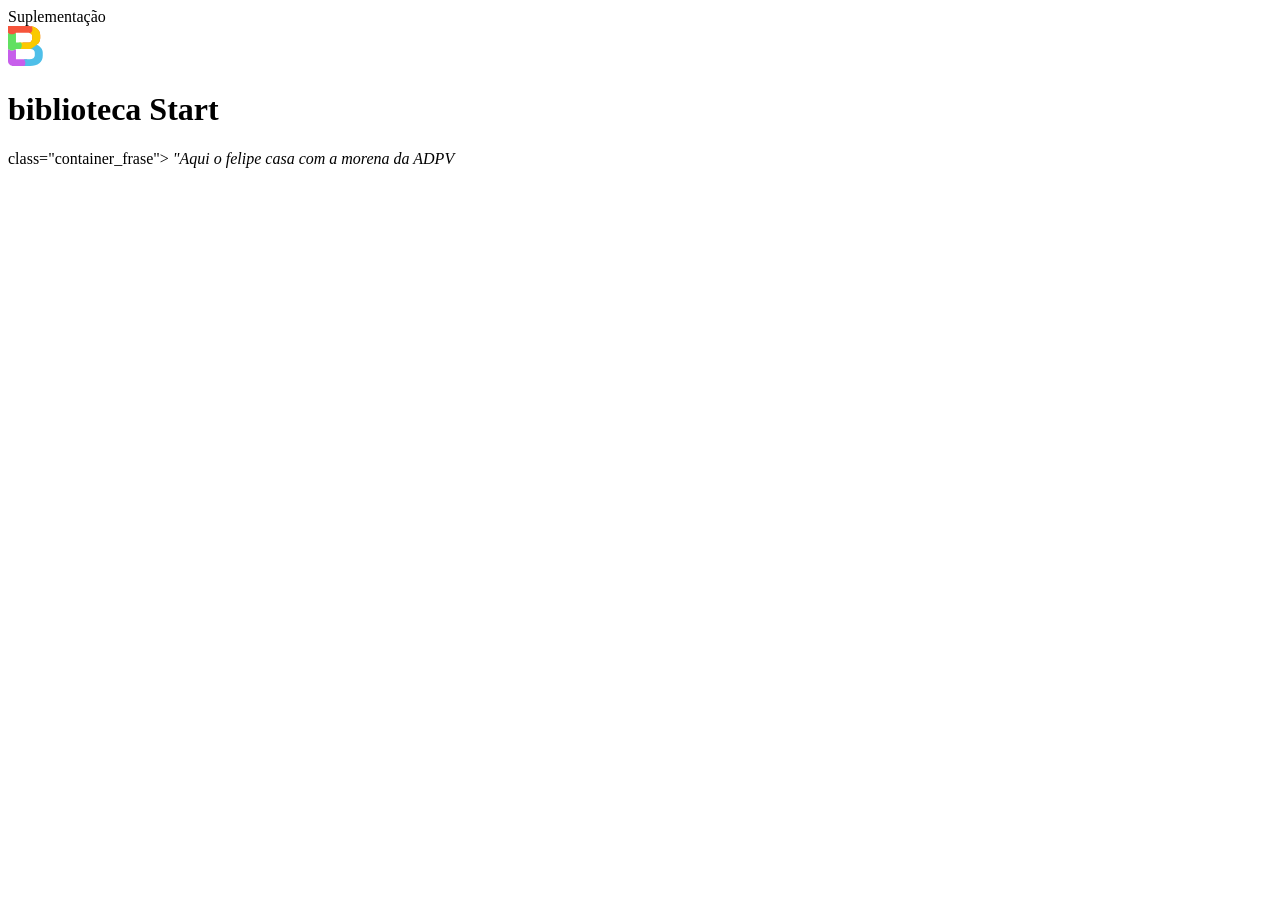
==== index.html @ fd07e5c8 "f" ====
<!DOCTYPE html>
<html lang="pt-br">
<head>
    <meta charset="UTF-8">
    <meta name="viewport" content="width"=device-width< initial-scale=1.0>
    <link rel="stylesheet" href="style.css">
    <tittle> Suplementação </tittle>
</head>
<body>
    <header class="cabecalho">
        <div class="container">
            <img src="img/Logo.svg" class="container_imagem">
            <h1 class="container_titulo">
                biblioteca <b>Start</b>
                </h1>
                <p>class="container_frase">
                    <i>"Aqui o felipe casa com a morena da ADPV</i>
                </p>
                </div>
                </header>
                </body>
                </html>
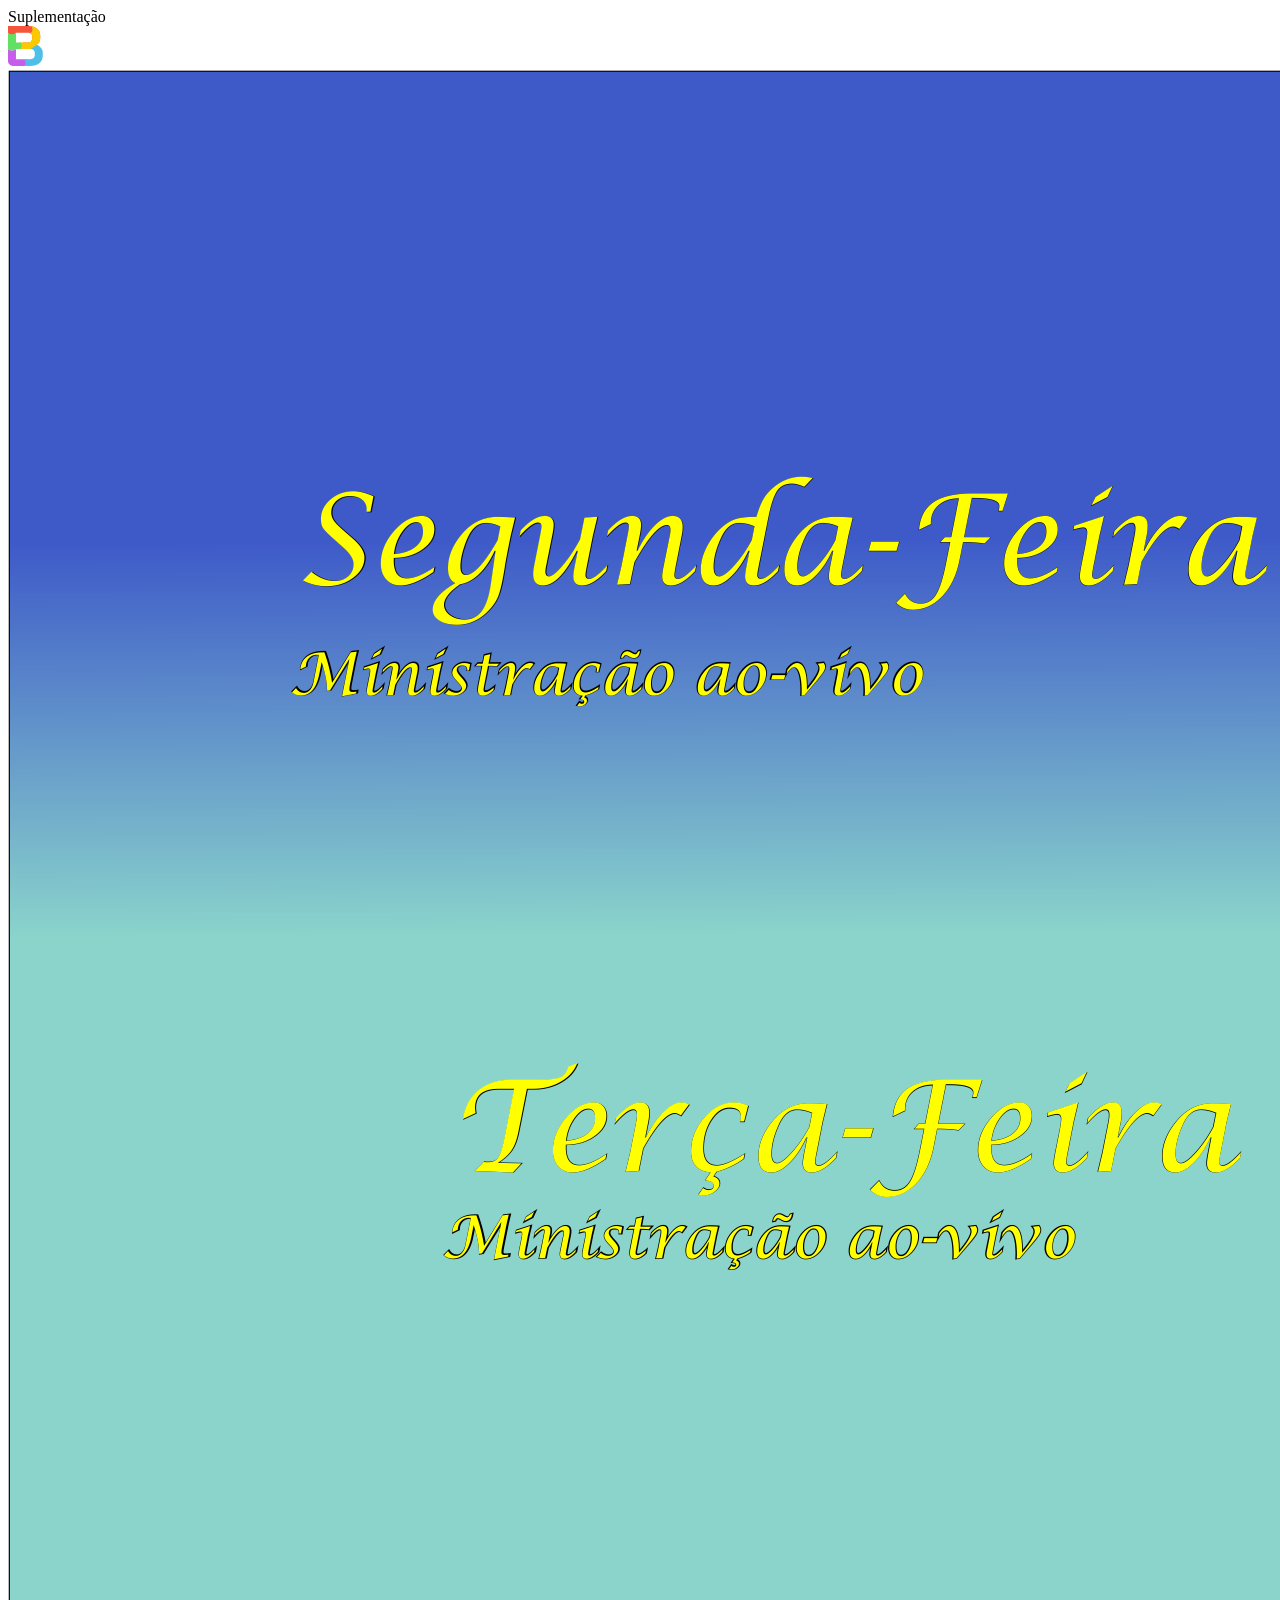
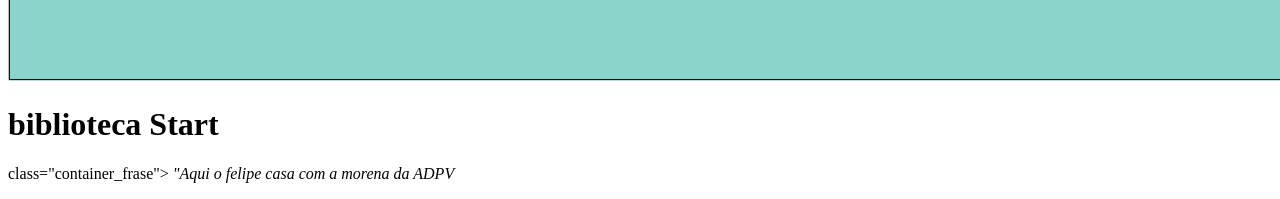
==== commit d7c13207: "invita" ====
--- a/index.html
+++ b/index.html
@@ -10,7 +10,7 @@
     <header class="cabecalho">
         <div class="container">
             <img src="img/Logo.svg" class="container_imagem">
-            <h1 class="container_titulo">
+            <img src="img/Programação WebRadio.png"> <h1 class="container_titulo">
                 biblioteca <b>Start</b>
                 </h1>
                 <p>class="container_frase">
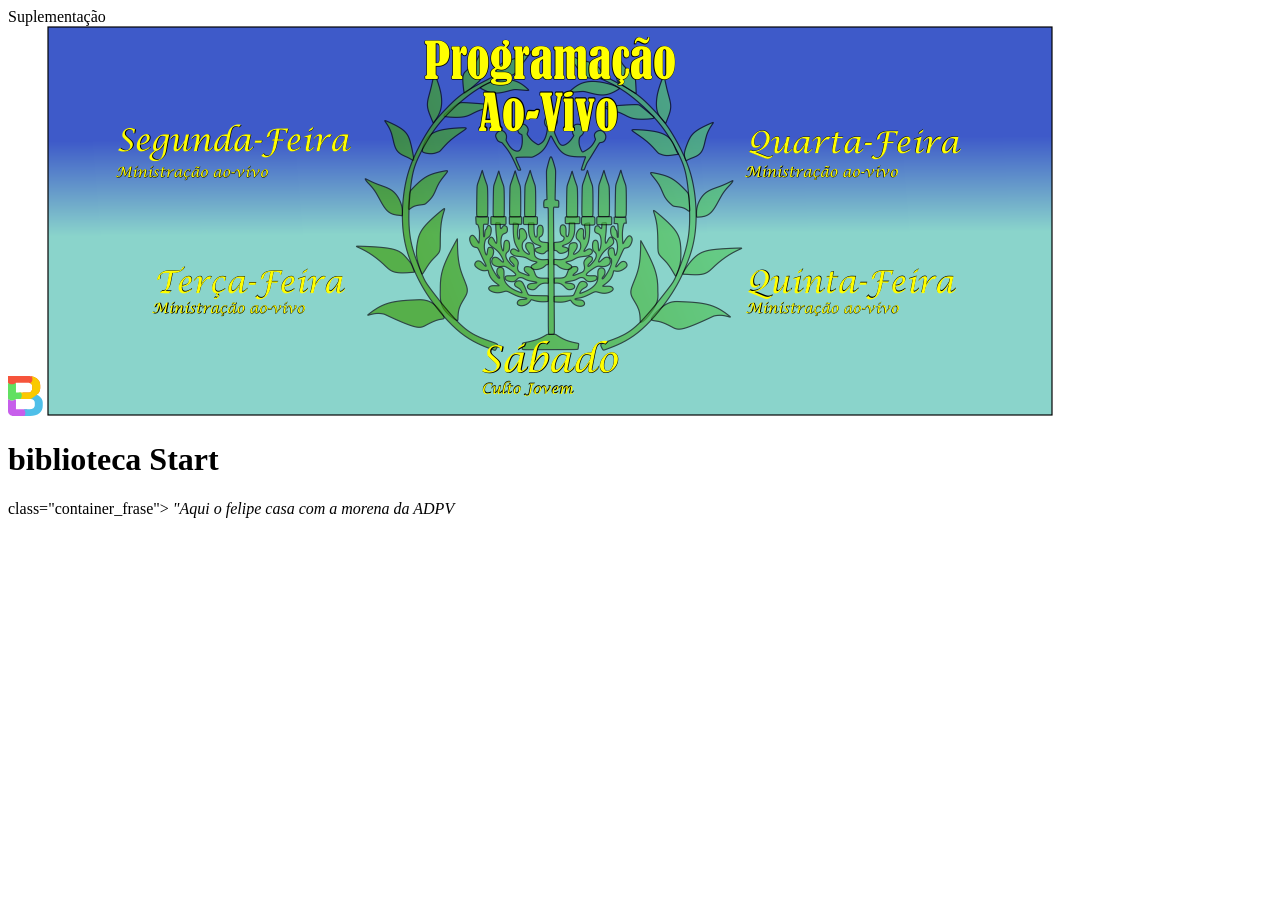
==== commit 0e844d92: "yoo=com" ====
--- a/index.html
+++ b/index.html
@@ -10,7 +10,7 @@
     <header class="cabecalho">
         <div class="container">
             <img src="img/Logo.svg" class="container_imagem">
-            <img src="img/Programação WebRadio.png"> <h1 class="container_titulo">
+            <img src="img/felling.png"> <h1 class="container_titulo">
                 biblioteca <b>Start</b>
                 </h1>
                 <p>class="container_frase">
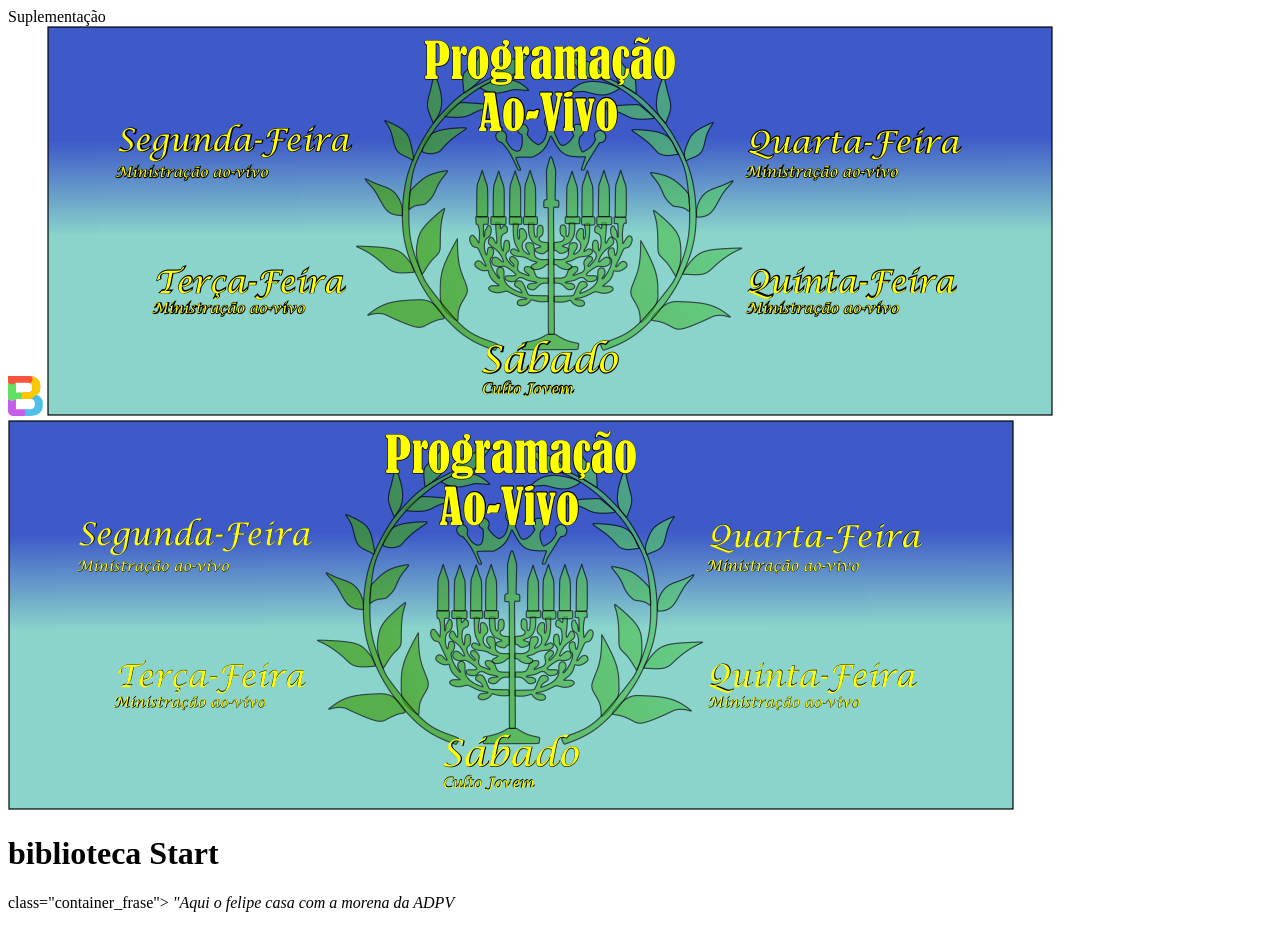
==== commit 86266f3b: "tryy" ====
--- a/index.html
+++ b/index.html
@@ -10,6 +10,7 @@
     <header class="cabecalho">
         <div class="container">
             <img src="img/Logo.svg" class="container_imagem">
+            <img src="img/mam.png">
             <img src="img/felling.png"> <h1 class="container_titulo">
                 biblioteca <b>Start</b>
                 </h1>
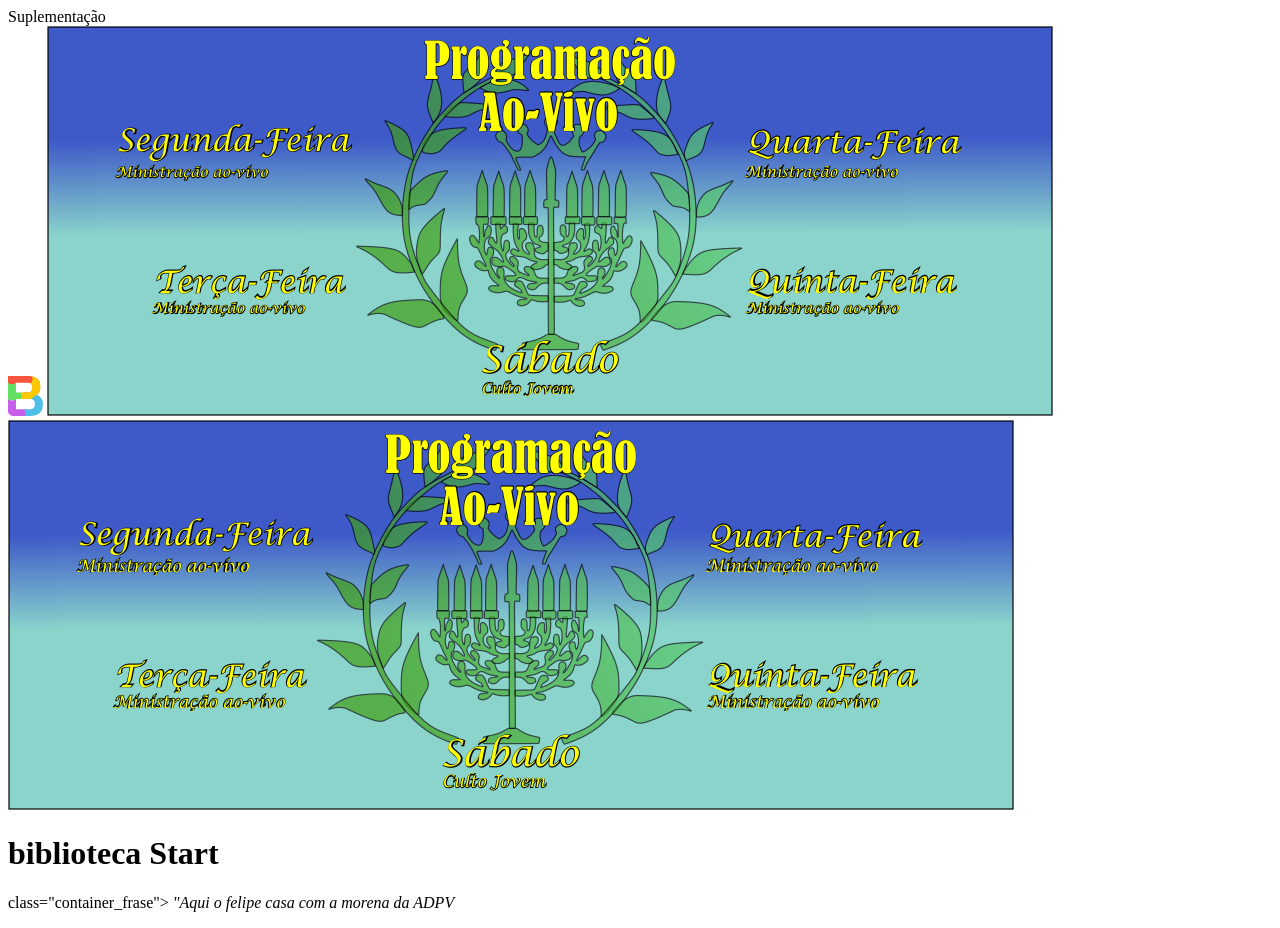
==== commit 4735998f: "k" ====
--- a/index.html
+++ b/index.html
@@ -11,7 +11,7 @@
         <div class="container">
             <img src="img/Logo.svg" class="container_imagem">
             <img src="img/mam.png">
-            <img src="img/felling.png"> <h1 class="container_titulo">
+            <img src="img/dnv.png"> <h1 class="container_titulo">
                 biblioteca <b>Start</b>
                 </h1>
                 <p>class="container_frase">
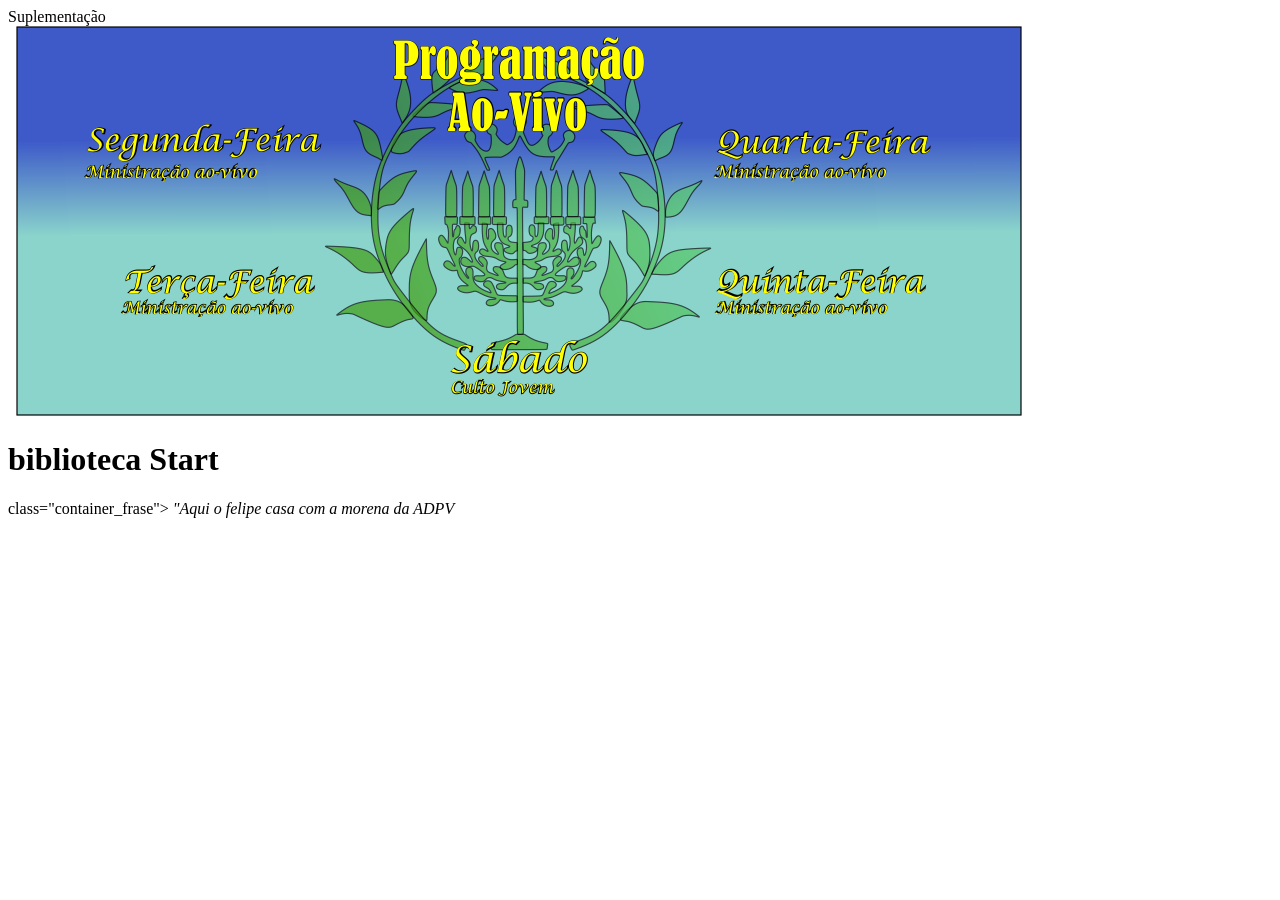
==== commit e45c6c82: "aa" ====
--- a/index.html
+++ b/index.html
@@ -9,8 +9,8 @@
 <body>
     <header class="cabecalho">
         <div class="container">
-            <img src="img/Logo.svg" class="container_imagem">
-            <img src="img/mam.png">
+            <img src="" class="container_imagem">
+            <img src="">
             <img src="img/dnv.png"> <h1 class="container_titulo">
                 biblioteca <b>Start</b>
                 </h1>
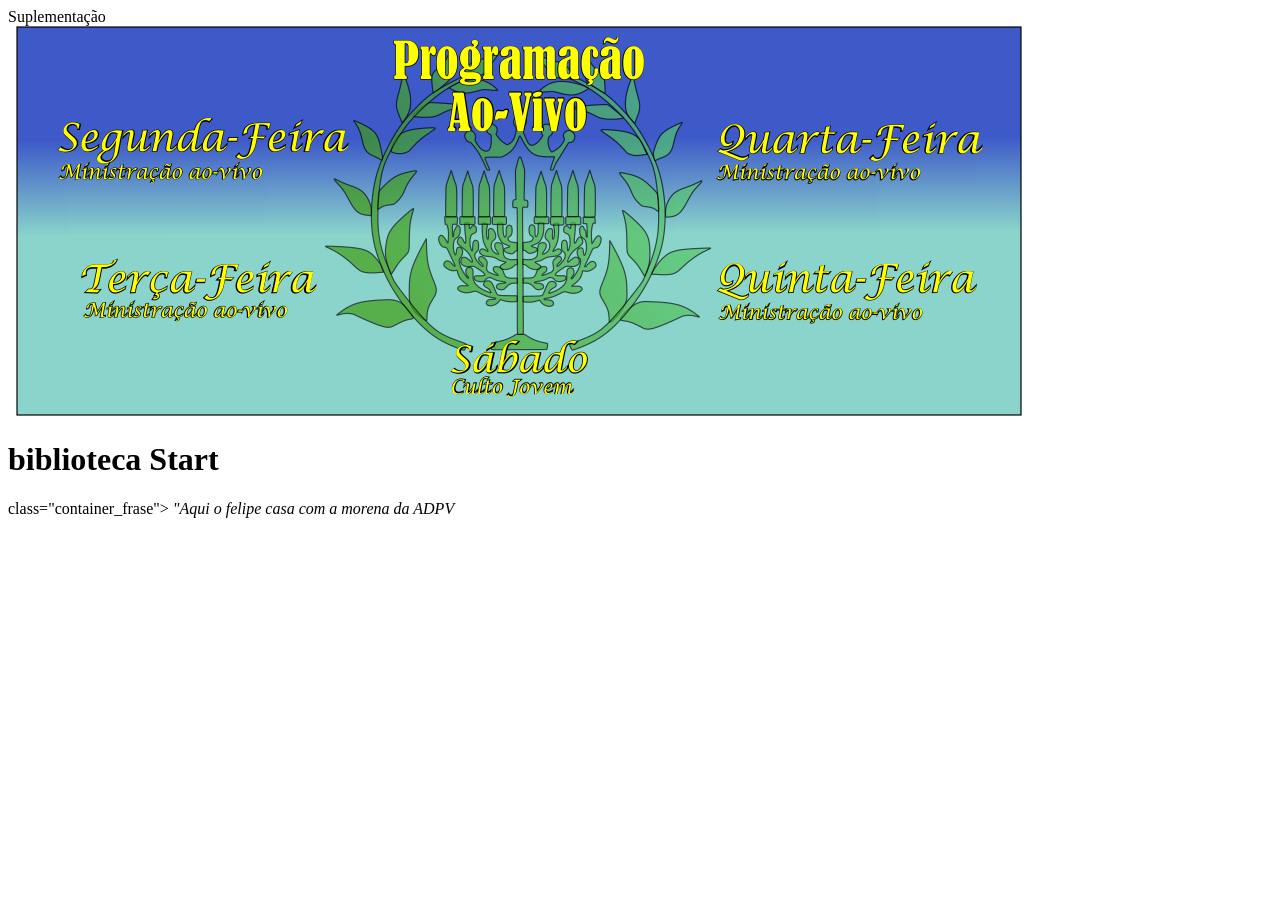
==== commit 14b79f97: "ffff" ====
--- a/index.html
+++ b/index.html
@@ -11,7 +11,7 @@
         <div class="container">
             <img src="" class="container_imagem">
             <img src="">
-            <img src="img/dnv.png"> <h1 class="container_titulo">
+            <img src="img/ultima.png"> <h1 class="container_titulo">
                 biblioteca <b>Start</b>
                 </h1>
                 <p>class="container_frase">
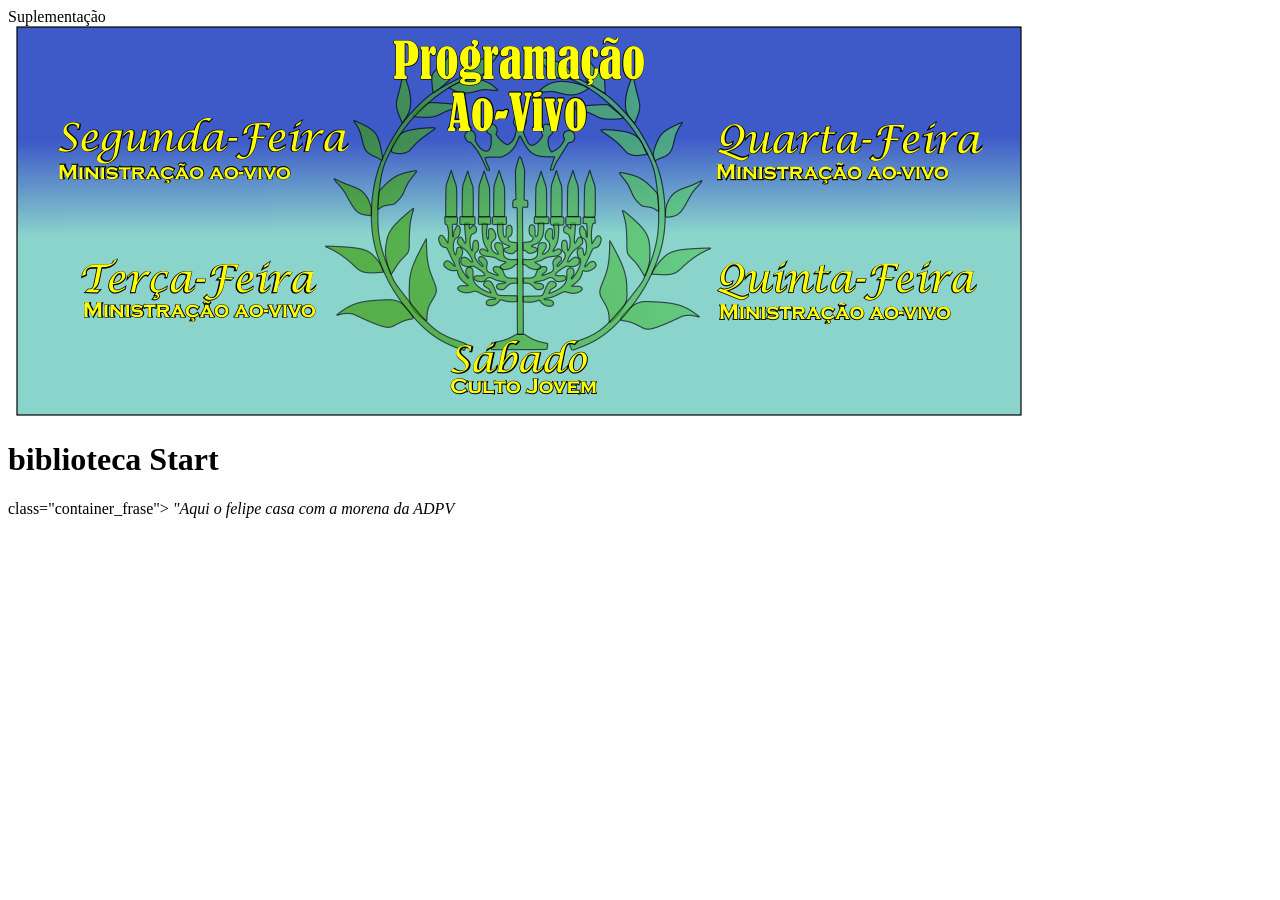
==== commit e04a1323: "fe" ====
--- a/index.html
+++ b/index.html
@@ -11,7 +11,7 @@
         <div class="container">
             <img src="" class="container_imagem">
             <img src="">
-            <img src="img/ultima.png"> <h1 class="container_titulo">
+            <img src="img/aauf.png"> <h1 class="container_titulo">
                 biblioteca <b>Start</b>
                 </h1>
                 <p>class="container_frase">
